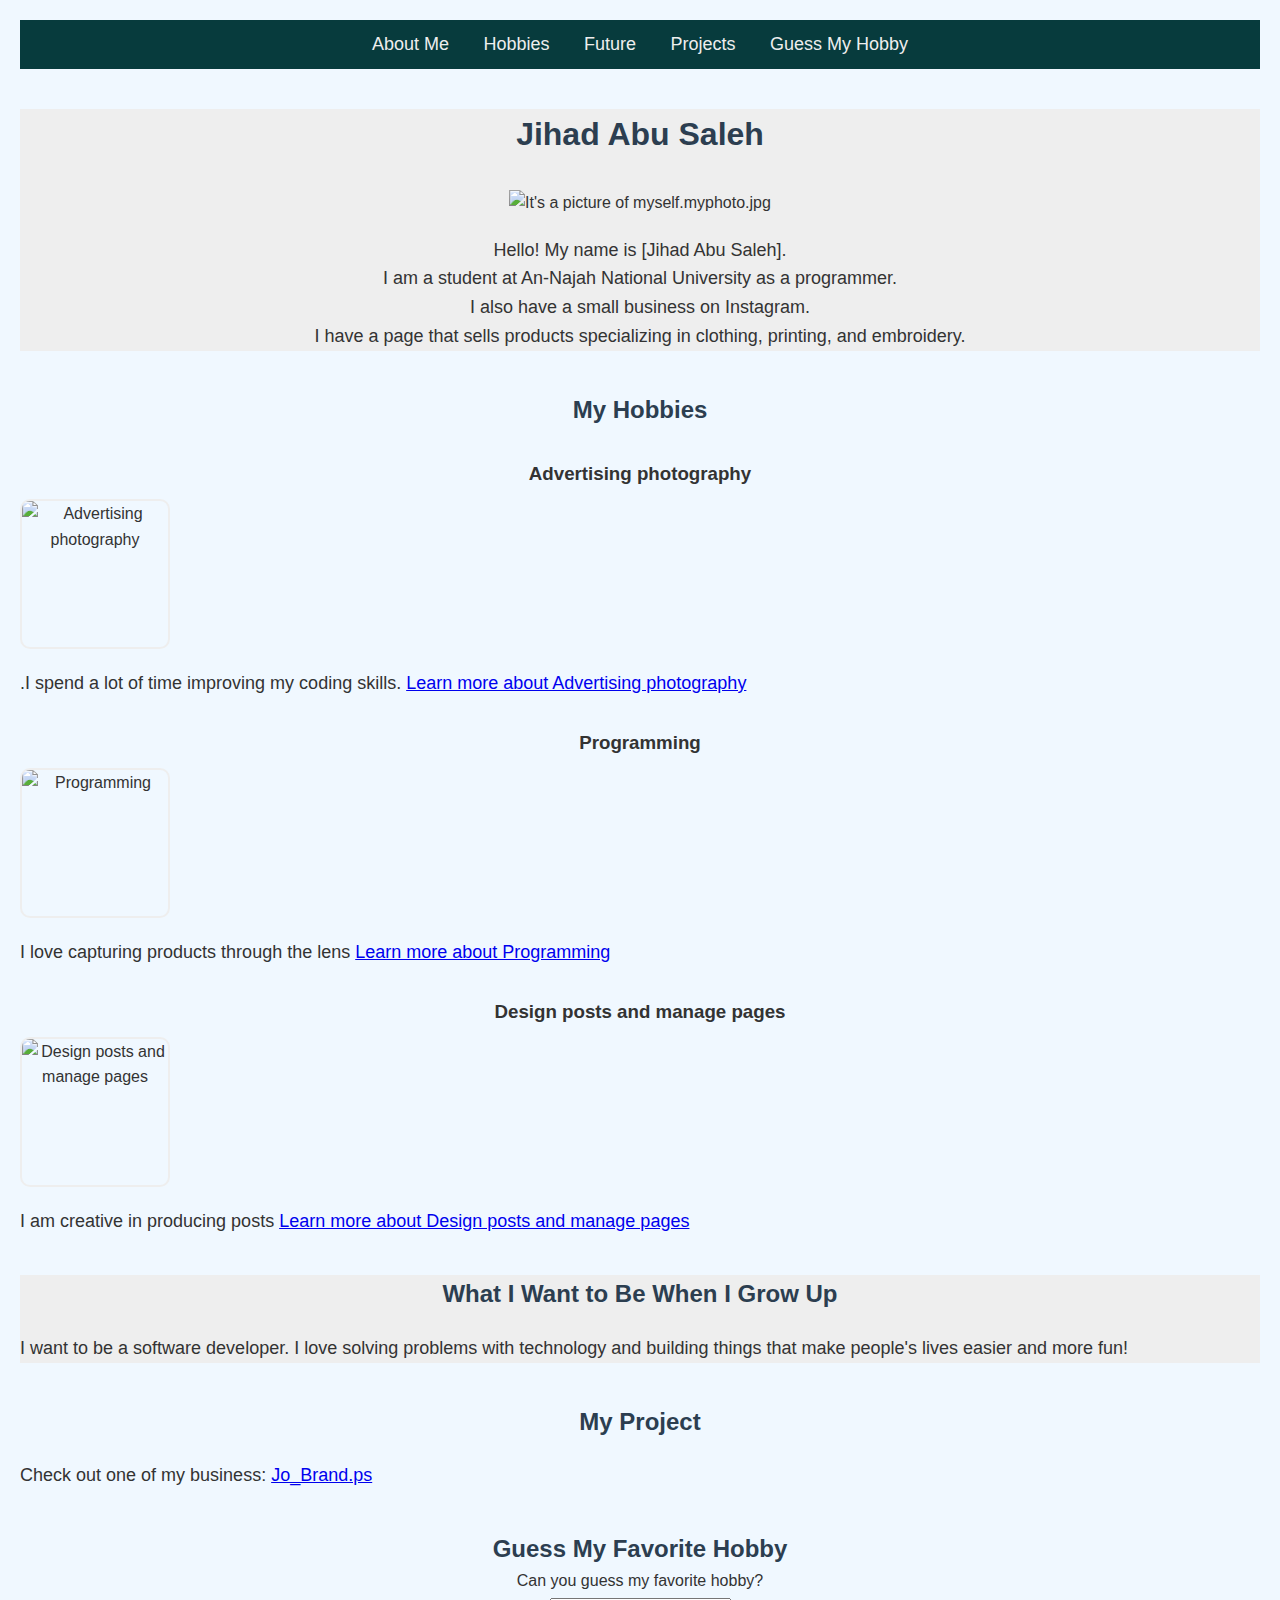
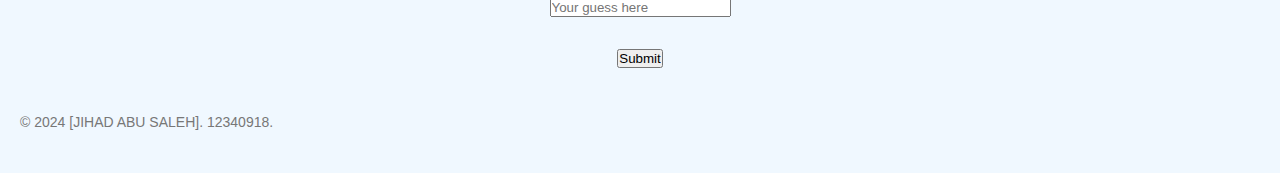
==== training2.html @ e2f95355 "Add files via upload" ====
<!DOCTYPE html>
<html lang="en">
<head>
    <meta charset="UTF-8">
    <meta name="viewport" content="width=device-width, initial-scale=1.0">
    <meta name="description" content="A simple webpage about me">
    <title>About Me</title>
 <link   rel="stylesheet" href="training2.css">
    <style>
        body {
            font-family: Arial, sans-serif;
            background-color: #f0f8ff;
            style:" text-align: center";
        }
        .hobby-image {
            width: 150px;
            height: 150px;
            style:" text-align: center";
            
        }
        
    </style>
</head>
<body style=" text-align: center";>
    <header>
        <nav>
            <ul>
                <li><a href="#about">About Me</a></li>
                <li><a href="#hobbies">Hobbies</a></li>
                <li><a href="#future">Future</a></li>
                <li><a href="#project">Projects</a></li>
                <li><a href="#guess-hobby">Guess My Hobby</a></li>
            </ul>
        </nav>
    </header>

    <section id="about" style="background: #eee;">
        <h1 style="margin-bottom: 30px;" style=" text-align: center";>Jihad Abu Saleh</h1>
        <img src="C:\Users\hp\Downloads\me.jpg" alt="It's a picture of myself.myphoto.jpg" alt="A picture of me"style=" text-align: center"; width="200" height="200" >
       <p style=" text-align: center";> Hello! My name is [Jihad Abu Saleh].
        <br >
             I am a student at An-Najah National University as a programmer.
            <br>
             I also have a small business on Instagram.
            <br>
             I have a page that sells products specializing in clothing, printing, and embroidery.

            </p>
    </section>

    <section id="hobbies">
        <h2 style="text-align: center;margin-bottom: 30px;"
    >My Hobbies</h2>
        <ul>
            <li>
                <h3>Advertising photography</h3>
                <img src="C:\Users\hp\OneDrive\Pictures\Screenshots\Screenshot 2024-10-03 175706.png" alt="Advertising photography" class="hobby-image">
                <p>.I spend a lot of time improving my coding skills. <a href="https://en.wikipedia.org/wiki/Photography" target="_blank">Learn more about Advertising photography</a></p>
            </li>
            <li>
                <h3>Programming</h3>
                <img src="C:\Users\hp\Downloads\Programming.webp" alt="Programming" class="hobby-image">
                <p>I love capturing products through the lens <a href="https://en.wikipedia.org/wiki/Computer_programming" target="_blank">Learn more about Programming</a></p>
            </li>
            <li>
                <h3>Design posts and manage pages</h3>
                <img  src="C:\Users\hp\OneDrive\Desktop\علاء\456041927_873395991365734_305622223014998758_n.jpg" alt="Design posts and manage pages" class="hobby-image">
                <p>I am creative in producing posts <a href="https://en.wikipedia.org/wiki/Wikipedia:User_page_design_guide/Introduction#:~:text=In%20this%20multi-page%20guide,%20you%20will%20find%20advice%20on%20how" target="_blank">Learn more about Design posts and manage pages</a></p>
            </li>
        </ul>
    </section>

    
    <section id="future" style="background: #eee;">
        <h2>What I Want to Be When I Grow Up</h2>
        <p>I want to be a software developer. I love solving problems with technology and building things that make people's lives easier and more fun!</p>
    </section>

    
    <section id="project">
        <h2>My Project</h2>
        <p>Check out one of my business: <a href="https://www.instagram.com/jo_brand.ps/" target="_blank">Jo_Brand.ps</a></p>
    </section>

    
    <section id="guess-hobby">
        <h2>Guess My Favorite Hobby</h2>
        <form action="#">
            <label for="guess">Can you guess my favorite hobby?</label><br>
            <input type="text" id="guess" name="guess" placeholder="Your guess here"><br><br>
            <input type="submit" value="Submit">
        </form>
    </section>

    <footer>
        <p>&copy; 2024 [JIHAD ABU SALEH]. 12340918.</p>
    </footer>

</body>
</html>
---- training2.css ----
* 
{
    margin: 0;
    padding: 0;
    box-sizing: border-box;
}
img {text-align: center
}
body {
    background-color: #2c3e50;
    color: #333;
    font-family: 'Helvetica', Arial, sans-serif;
    line-height: 1.6;
    padding: 20px;
    
}


header {
    background-color: #073b3d;
    padding: 10px 0;
}

nav ul {
    list-style: none;
    text-align: center;
}

nav ul li {
    display: inline;
    margin: 0 15px;
  text-align: center;
}

nav ul li a {
    color: #eee;
    text-decoration: none;
    font-size: 18px;
  text-align: center;
}

nav ul li a:hover {
    text-decoration: underline;
}


section {
    margin: 40px 0;
}

h1, h2 {
    color: #2c3e50;
}

h1 {
    text-align: center;
}
h2{ 
    text-align: center
}


p {
    font-size: 18px;
    text-align: justify;
    margin: 20px 0;
}


ul {
    list-style-type: none;
    
}

li {
    margin-bottom: 30px;
}

.hobby-image {
    display: block;
    margin: 10px 0;
    border: 2px solid #eee;
    border-radius: 10px;
    text-align: center
}

/* Footer */
footer {
    text-align: center;
    margin-top: 40px;
    color: #777;
}

footer p {
    font-size: 14px;
}
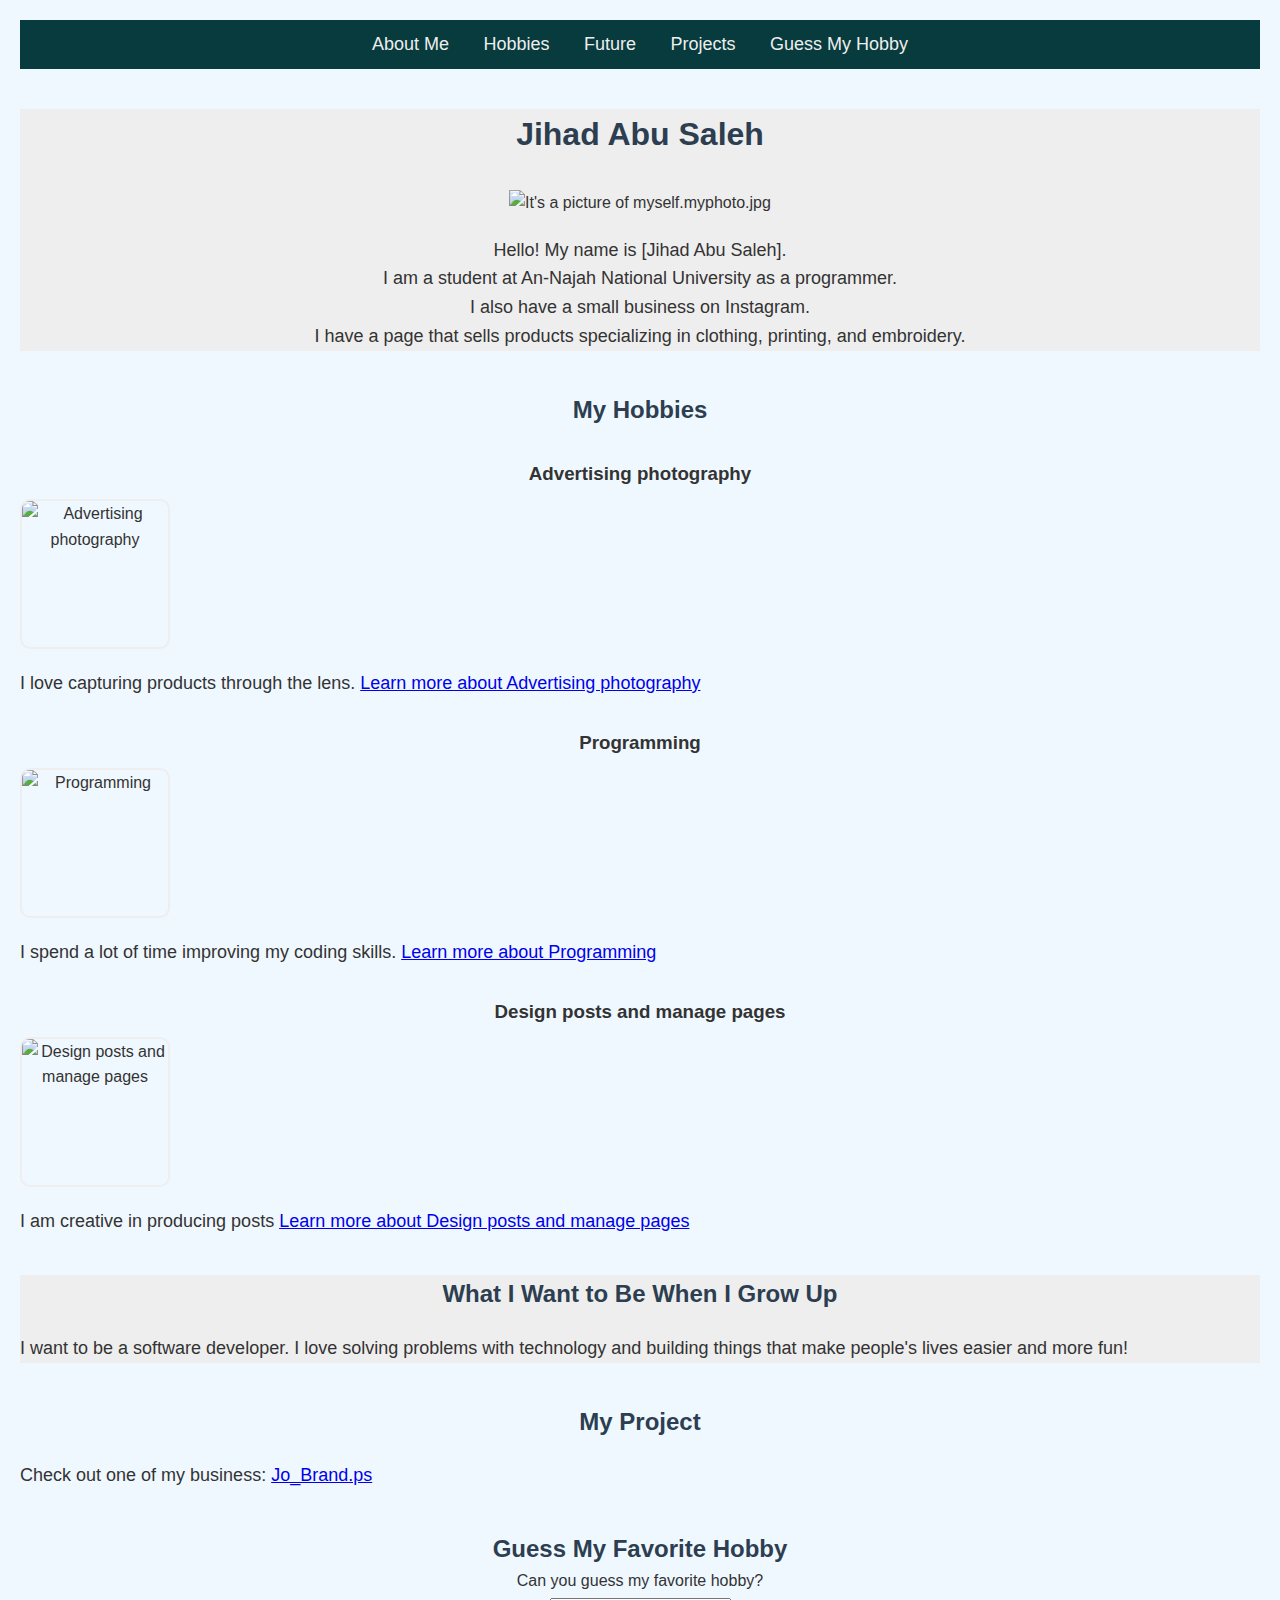
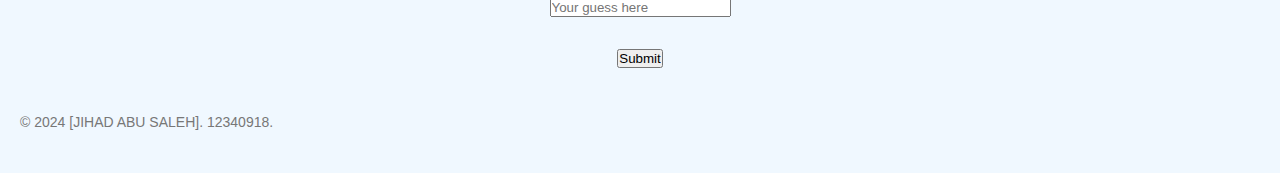
==== commit 195bb4a8: "traiinng2" ====
--- a/training2.html
+++ b/training2.html
@@ -1,100 +1,100 @@
-<!DOCTYPE html>
-<html lang="en">
-<head>
-    <meta charset="UTF-8">
-    <meta name="viewport" content="width=device-width, initial-scale=1.0">
-    <meta name="description" content="A simple webpage about me">
-    <title>About Me</title>
- <link   rel="stylesheet" href="training2.css">
-    <style>
-        body {
-            font-family: Arial, sans-serif;
-            background-color: #f0f8ff;
-            style:" text-align: center";
-        }
-        .hobby-image {
-            width: 150px;
-            height: 150px;
-            style:" text-align: center";
-            
-        }
-        
-    </style>
-</head>
-<body style=" text-align: center";>
-    <header>
-        <nav>
-            <ul>
-                <li><a href="#about">About Me</a></li>
-                <li><a href="#hobbies">Hobbies</a></li>
-                <li><a href="#future">Future</a></li>
-                <li><a href="#project">Projects</a></li>
-                <li><a href="#guess-hobby">Guess My Hobby</a></li>
-            </ul>
-        </nav>
-    </header>
-
-    <section id="about" style="background: #eee;">
-        <h1 style="margin-bottom: 30px;" style=" text-align: center";>Jihad Abu Saleh</h1>
-        <img src="C:\Users\hp\Downloads\me.jpg" alt="It's a picture of myself.myphoto.jpg" alt="A picture of me"style=" text-align: center"; width="200" height="200" >
-       <p style=" text-align: center";> Hello! My name is [Jihad Abu Saleh].
-        <br >
-             I am a student at An-Najah National University as a programmer.
-            <br>
-             I also have a small business on Instagram.
-            <br>
-             I have a page that sells products specializing in clothing, printing, and embroidery.
-
-            </p>
-    </section>
-
-    <section id="hobbies">
-        <h2 style="text-align: center;margin-bottom: 30px;"
-    >My Hobbies</h2>
-        <ul>
-            <li>
-                <h3>Advertising photography</h3>
-                <img src="C:\Users\hp\OneDrive\Pictures\Screenshots\Screenshot 2024-10-03 175706.png" alt="Advertising photography" class="hobby-image">
-                <p>.I spend a lot of time improving my coding skills. <a href="https://en.wikipedia.org/wiki/Photography" target="_blank">Learn more about Advertising photography</a></p>
-            </li>
-            <li>
-                <h3>Programming</h3>
-                <img src="C:\Users\hp\Downloads\Programming.webp" alt="Programming" class="hobby-image">
-                <p>I love capturing products through the lens <a href="https://en.wikipedia.org/wiki/Computer_programming" target="_blank">Learn more about Programming</a></p>
-            </li>
-            <li>
-                <h3>Design posts and manage pages</h3>
-                <img  src="C:\Users\hp\OneDrive\Desktop\علاء\456041927_873395991365734_305622223014998758_n.jpg" alt="Design posts and manage pages" class="hobby-image">
-                <p>I am creative in producing posts <a href="https://en.wikipedia.org/wiki/Wikipedia:User_page_design_guide/Introduction#:~:text=In%20this%20multi-page%20guide,%20you%20will%20find%20advice%20on%20how" target="_blank">Learn more about Design posts and manage pages</a></p>
-            </li>
-        </ul>
-    </section>
-
-    
-    <section id="future" style="background: #eee;">
-        <h2>What I Want to Be When I Grow Up</h2>
-        <p>I want to be a software developer. I love solving problems with technology and building things that make people's lives easier and more fun!</p>
-    </section>
-
-    
-    <section id="project">
-        <h2>My Project</h2>
-        <p>Check out one of my business: <a href="https://www.instagram.com/jo_brand.ps/" target="_blank">Jo_Brand.ps</a></p>
-    </section>
-
-    
-    <section id="guess-hobby">
-        <h2>Guess My Favorite Hobby</h2>
-        <form action="#">
-            <label for="guess">Can you guess my favorite hobby?</label><br>
-            <input type="text" id="guess" name="guess" placeholder="Your guess here"><br><br>
-            <input type="submit" value="Submit">
-        </form>
-    </section>
-
-    <footer>
-        <p>&copy; 2024 [JIHAD ABU SALEH]. 12340918.</p>
-    </footer>
-
-</body>
-</html>
+<!DOCTYPE html>
+<html lang="en">
+<head>
+    <meta charset="UTF-8">
+    <meta name="viewport" content="width=device-width, initial-scale=1.0">
+    <meta name="description" content="A simple webpage about me">
+    <title>About Me</title>
+ <link   rel="stylesheet" href="training2.css">
+    <style>
+        body {
+            font-family: Arial, sans-serif;
+            background-color: #f0f8ff;
+            style:" text-align: center";
+        }
+        .hobby-image {
+            width: 150px;
+            height: 150px;
+            style:" text-align: center";
+            
+        }
+        
+    </style>
+</head>
+<body style=" text-align: center";>
+    <header>
+        <nav>
+            <ul>
+                <li><a href="#about">About Me</a></li>
+                <li><a href="#hobbies">Hobbies</a></li>
+                <li><a href="#future">Future</a></li>
+                <li><a href="#project">Projects</a></li>
+                <li><a href="#guess-hobby">Guess My Hobby</a></li>
+            </ul>
+        </nav>
+    </header>
+
+    <section id="about" style="background: #eee;">
+        <h1 style="margin-bottom: 30px;" style=" text-align: center";>Jihad Abu Saleh</h1>
+        <img src="./training22/me.jpg" alt="It's a picture of myself.myphoto.jpg" alt="A picture of me"style=" text-align: center"; width="200" height="200" >
+       <p style=" text-align: center";> Hello! My name is [Jihad Abu Saleh].
+        <br >
+             I am a student at An-Najah National University as a programmer.
+            <br>
+             I also have a small business on Instagram.
+            <br>
+             I have a page that sells products specializing in clothing, printing, and embroidery.
+
+            </p>
+    </section>
+
+    <section id="hobbies">
+        <h2 style="text-align: center;margin-bottom: 30px;"
+    >My Hobbies</h2>
+        <ul>
+            <li>
+                <h3>Advertising photography</h3>
+                <img src="C:\Users\hp\OneDrive\Desktop\KING\wep1\training22\Screenshot 2024-10-03 175706.png" alt="Advertising photography" class="hobby-image">
+                <p>I love capturing products through the lens. <a href="https://en.wikipedia.org/wiki/Photography" target="_blank">Learn more about Advertising photography</a></p>
+            </li>
+            <li>
+                <h3>Programming</h3>
+                <img src="C:\Users\hp\OneDrive\Desktop\KING\wep1\training22\Programming.webp" alt="Programming" class="hobby-image">
+                <p>I spend a lot of time improving my coding skills. <a href="https://en.wikipedia.org/wiki/Computer_programming" target="_blank">Learn more about Programming</a></p>
+            </li>
+            <li>
+                <h3>Design posts and manage pages</h3>
+                <img  src="C:\Users\hp\OneDrive\Desktop\KING\wep1\training22\456041927_873395991365734_305622223014998758_n.jpg" alt="Design posts and manage pages" class="hobby-image">
+                <p>I am creative in producing posts <a href="https://en.wikipedia.org/wiki/Wikipedia:User_page_design_guide/Introduction#:~:text=In%20this%20multi-page%20guide,%20you%20will%20find%20advice%20on%20how" target="_blank">Learn more about Design posts and manage pages</a></p>
+            </li>
+        </ul>
+    </section>
+
+    
+    <section id="future" style="background: #eee;">
+        <h2>What I Want to Be When I Grow Up</h2>
+        <p>I want to be a software developer. I love solving problems with technology and building things that make people's lives easier and more fun!</p>
+    </section>
+
+    
+    <section id="project">
+        <h2>My Project</h2>
+        <p>Check out one of my business: <a href="https://www.instagram.com/jo_brand.ps/" target="_blank">Jo_Brand.ps</a></p>
+    </section>
+
+    
+    <section id="guess-hobby">
+        <h2>Guess My Favorite Hobby</h2>
+        <form action="#">
+            <label for="guess">Can you guess my favorite hobby?</label><br>
+            <input type="text" id="guess" name="guess" placeholder="Your guess here"><br><br>
+            <input type="submit" value="Submit">
+        </form>
+    </section>
+
+    <footer>
+        <p>&copy; 2024 [JIHAD ABU SALEH]. 12340918.</p>
+    </footer>
+
+</body>
+</html>
--- a/training2.css
+++ b/training2.css
@@ -1,96 +1,96 @@
-* 
-{
-    margin: 0;
-    padding: 0;
-    box-sizing: border-box;
-}
-img {text-align: center
-}
-body {
-    background-color: #2c3e50;
-    color: #333;
-    font-family: 'Helvetica', Arial, sans-serif;
-    line-height: 1.6;
-    padding: 20px;
-    
-}
-
-
-header {
-    background-color: #073b3d;
-    padding: 10px 0;
-}
-
-nav ul {
-    list-style: none;
-    text-align: center;
-}
-
-nav ul li {
-    display: inline;
-    margin: 0 15px;
-  text-align: center;
-}
-
-nav ul li a {
-    color: #eee;
-    text-decoration: none;
-    font-size: 18px;
-  text-align: center;
-}
-
-nav ul li a:hover {
-    text-decoration: underline;
-}
-
-
-section {
-    margin: 40px 0;
-}
-
-h1, h2 {
-    color: #2c3e50;
-}
-
-h1 {
-    text-align: center;
-}
-h2{ 
-    text-align: center
-}
-
-
-p {
-    font-size: 18px;
-    text-align: justify;
-    margin: 20px 0;
-}
-
-
-ul {
-    list-style-type: none;
-    
-}
-
-li {
-    margin-bottom: 30px;
-}
-
-.hobby-image {
-    display: block;
-    margin: 10px 0;
-    border: 2px solid #eee;
-    border-radius: 10px;
-    text-align: center
-}
-
-/* Footer */
-footer {
-    text-align: center;
-    margin-top: 40px;
-    color: #777;
-}
-
-footer p {
-    font-size: 14px;
-}
+* 
+{
+    margin: 0;
+    padding: 0;
+    box-sizing: border-box;
+}
+img {text-align: center
+}
+body {
+    background-color: #2c3e50;
+    color: #333;
+    font-family: 'Helvetica', Arial, sans-serif;
+    line-height: 1.6;
+    padding: 20px;
+    
+}
+
+
+header {
+    background-color: #073b3d;
+    padding: 10px 0;
+}
+
+nav ul {
+    list-style: none;
+    text-align: center;
+}
+
+nav ul li {
+    display: inline;
+    margin: 0 15px;
+  text-align: center;
+}
+
+nav ul li a {
+    color: #eee;
+    text-decoration: none;
+    font-size: 18px;
+  text-align: center;
+}
+
+nav ul li a:hover {
+    text-decoration: underline;
+}
+
+
+section {
+    margin: 40px 0;
+}
+
+h1, h2 {
+    color: #2c3e50;
+}
+
+h1 {
+    text-align: center;
+}
+h2{ 
+    text-align: center
+}
+
+
+p {
+    font-size: 18px;
+    text-align: justify;
+    margin: 20px 0;
+}
+
+
+ul {
+    list-style-type: none;
+    
+}
+
+li {
+    margin-bottom: 30px;
+}
+
+.hobby-image {
+    display: block;
+    margin: 10px 0;
+    border: 2px solid #eee;
+    border-radius: 10px;
+    text-align: center
+}
+
+/* Footer */
+footer {
+    text-align: center;
+    margin-top: 40px;
+    color: #777;
+}
+
+footer p {
+    font-size: 14px;
+}
